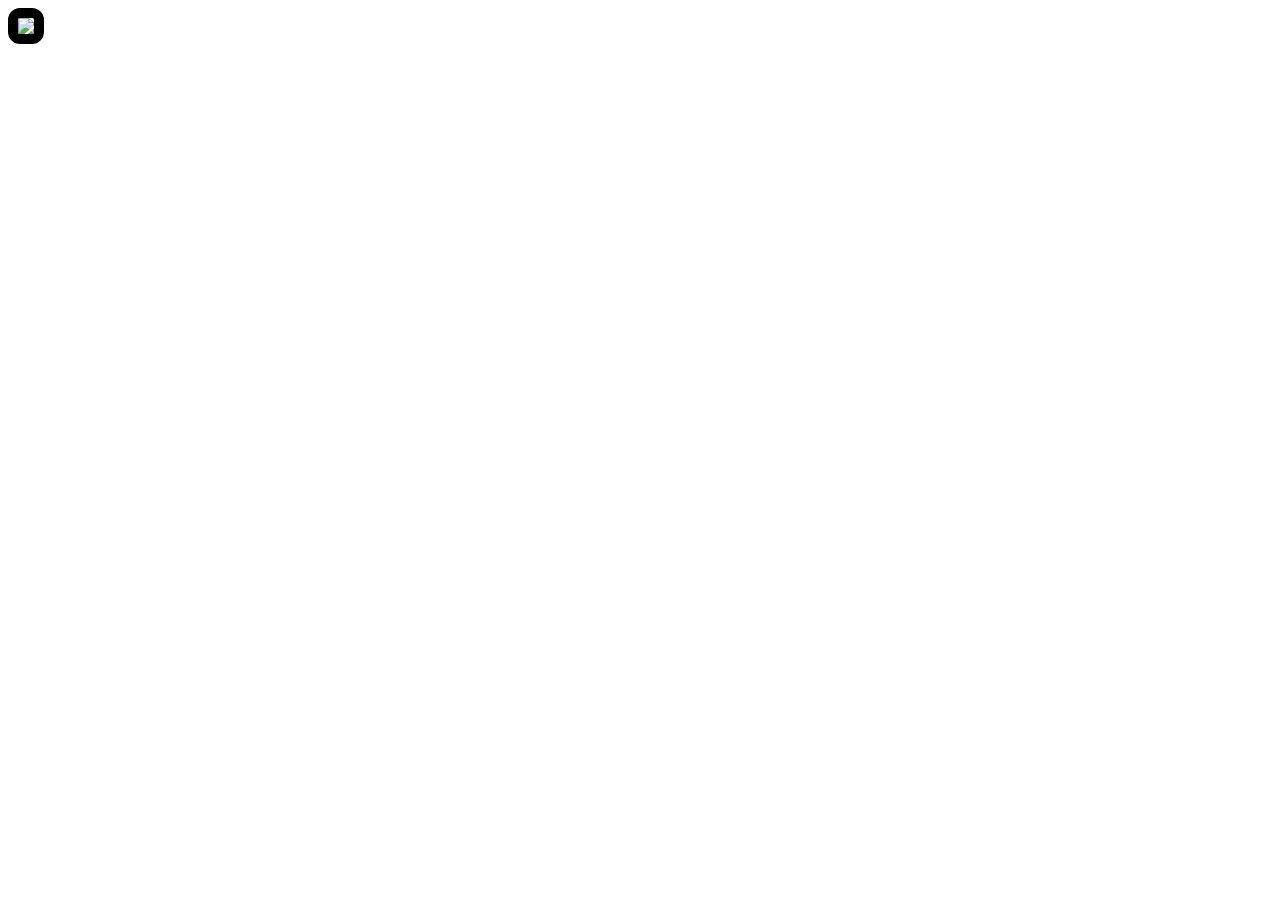
==== index.html @ 21683e78 "Update index.html" ====
<!DOCTYPE html>
<html>
<head>
<style>
    img{
  width:250px;
    border: 10px solid black;
    border-radius: 12px;
    max-width: 340px;
    max-height:auto;
}
</style>
</head>
<body>
<img src="/art:animation.png">
</body>
</html>
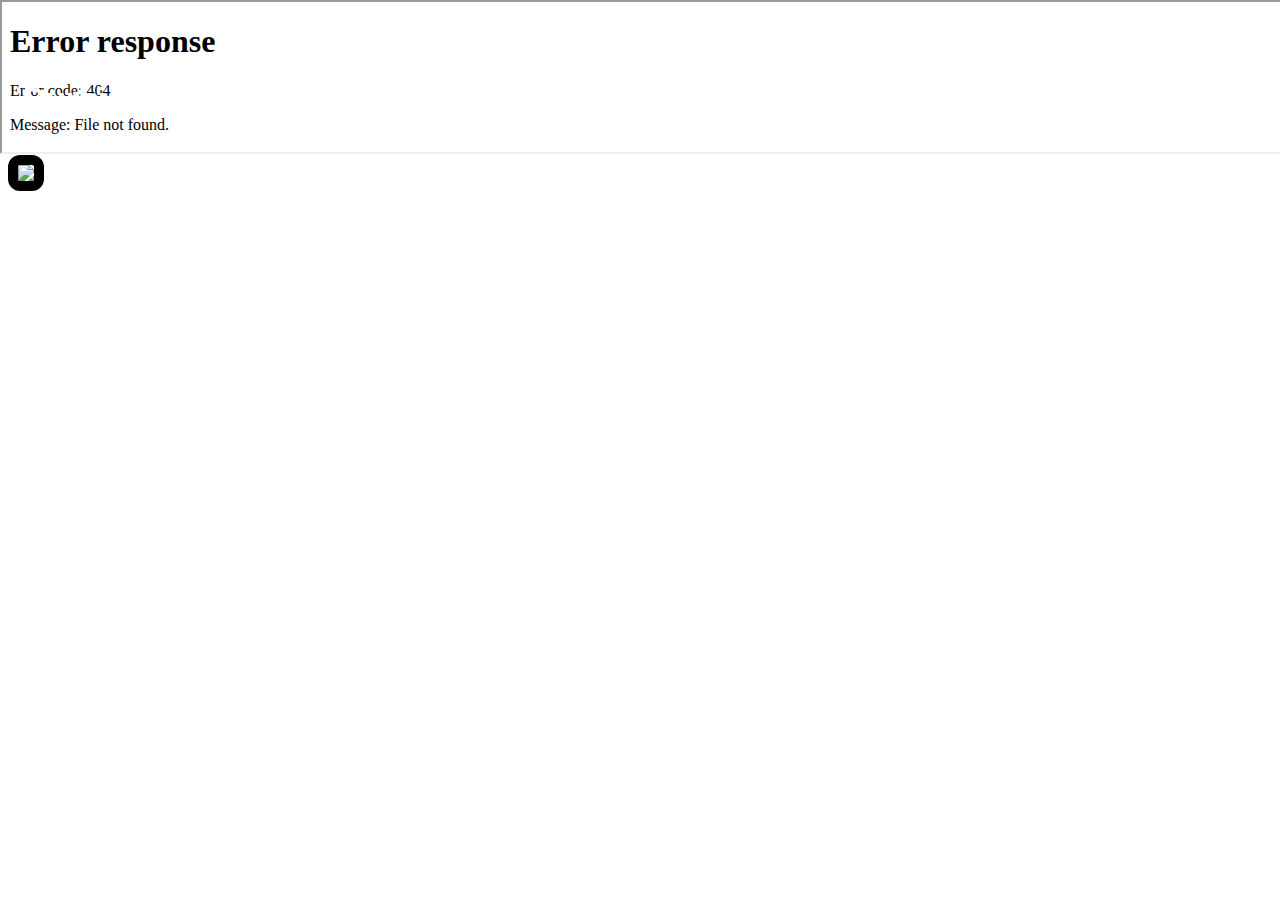
==== commit 3fd812f3: "Update index.html" ====
--- a/index.html
+++ b/index.html
@@ -1,6 +1,7 @@
 <!DOCTYPE html>
 <html>
 <head>
+    <title>Home - Durbie</title>
 <style>
     img{
   width:250px;
@@ -9,9 +10,59 @@
     max-width: 340px;
     max-height:auto;
 }
+   body {
+  font-family: "Lucida Sans", sans-serif;
+}
+
+header {
+ color: #ffffff;
+  padding: 15px;
+      text-shadow: #D3D3D3;
+    text-align: left;
+  
+}
+    
+      /* unvisited link */
+header a:link {
+  color: white;
+    text-decoration: none;
+}
+
+/* visited link */
+header a:visited {
+  color: white;
+    text-decoration: none;
+}
+
+/* mouse over link */
+header a:hover {
+  color: hotpink;
+    text-decoration: none;
+}
+
+/* selected link */
+header a:active {
+  color: white;
+    text-decoration: none;
+}
+    
+
+    header iframe {
+	width: 100%;
+	position: absolute;
+    left: 0px;
+    top: 0px;
+    z-index: -1;
+}
+
 </style>
 </head>
 <body>
-<img src="/art:animation.png">
+    <header>
+       <iframe src=thing.html"></iframe>
+  <h1><br>Durbie<br></h1>
+</header>
+
+<a href="art.html"><img src="art.png"></a>
 </body>
 </html>
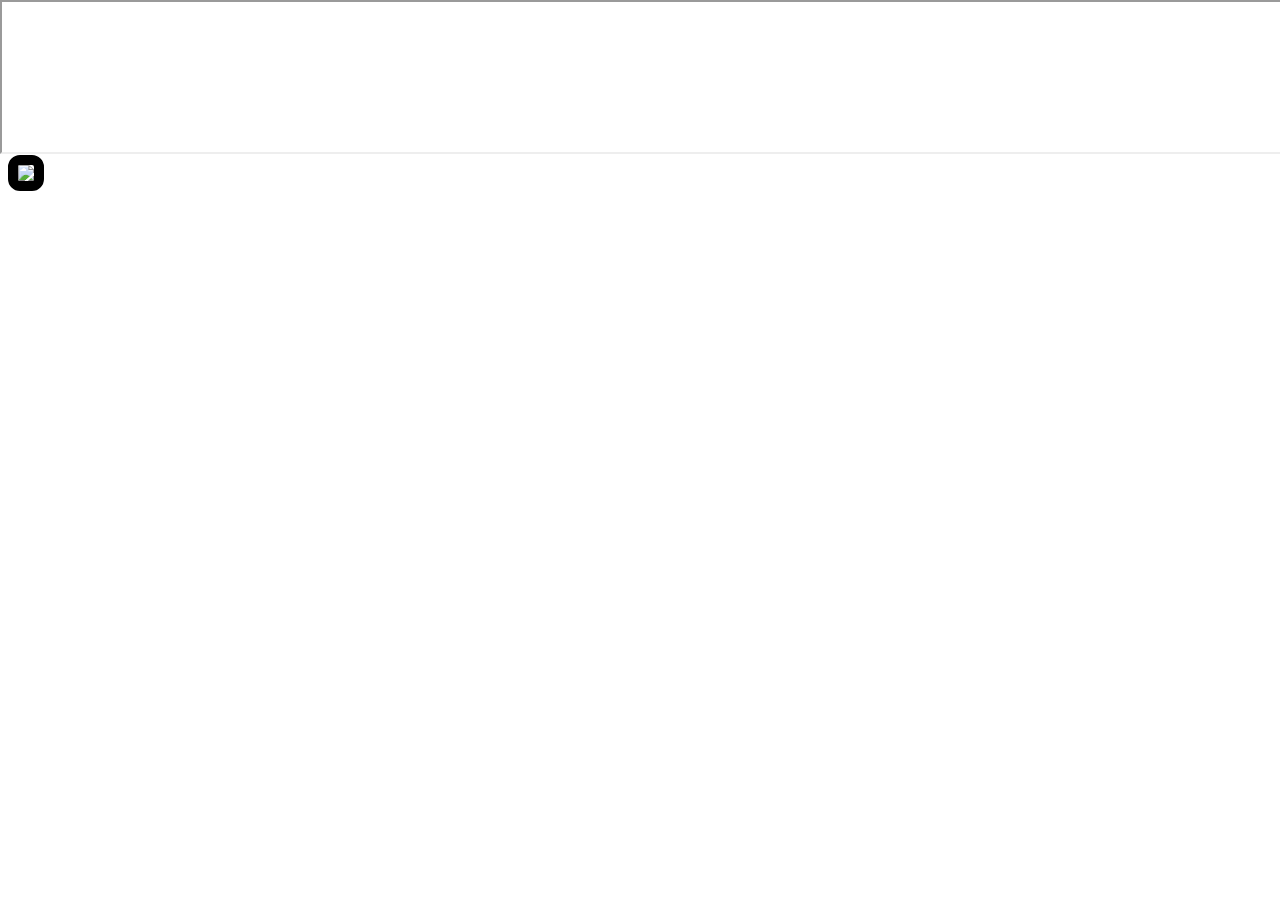
==== commit da0d289d: "Update index.html" ====
--- a/index.html
+++ b/index.html
@@ -59,7 +59,7 @@
 </head>
 <body>
     <header>
-       <iframe src=thing.html"></iframe>
+       <iframe src=thing.html></iframe>
   <h1><br>Durbie<br></h1>
 </header>
 
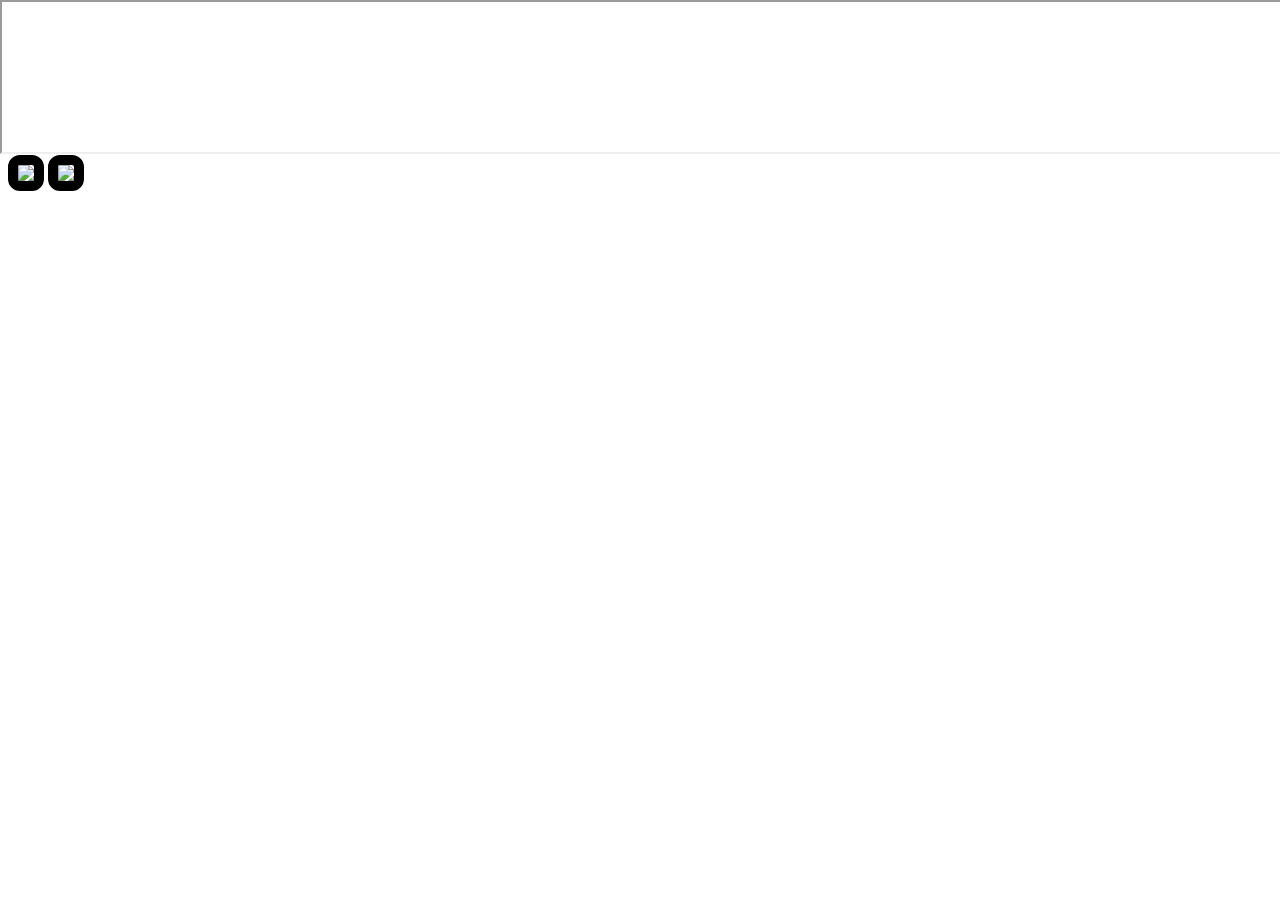
==== commit 68327b52: "Update index.html" ====
--- a/index.html
+++ b/index.html
@@ -64,5 +64,6 @@
 </header>
 
 <a href="art.html"><img src="art.png"></a>
+<a href="art.html"><img src="art.png"></a>
 </body>
 </html>
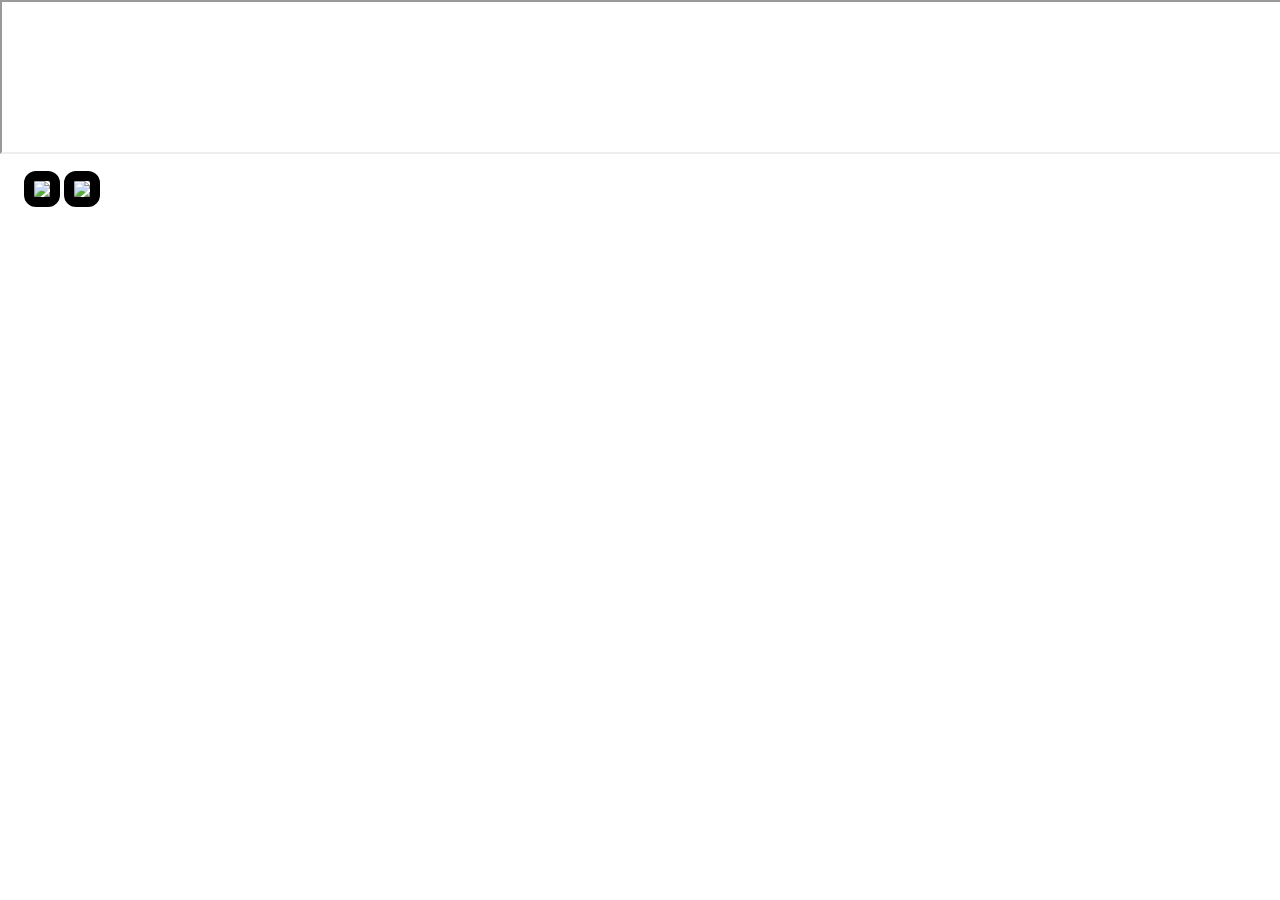
==== commit 6bc047e0: "wrtsdfx" ====
--- a/index.html
+++ b/index.html
@@ -1,69 +1,26 @@
 <!DOCTYPE html>
 <html>
-<head>
+  <head>
     <title>Home - Durbie</title>
-<style>
-    img{
-  width:250px;
-    border: 10px solid black;
-    border-radius: 12px;
-    max-width: 340px;
-    max-height:auto;
-}
-   body {
-  font-family: "Lucida Sans", sans-serif;
-}
-
-header {
- color: #ffffff;
-  padding: 15px;
-      text-shadow: #D3D3D3;
-    text-align: left;
-  
-}
-    
-      /* unvisited link */
-header a:link {
-  color: white;
-    text-decoration: none;
-}
-
-/* visited link */
-header a:visited {
-  color: white;
-    text-decoration: none;
-}
-
-/* mouse over link */
-header a:hover {
-  color: hotpink;
-    text-decoration: none;
-}
-
-/* selected link */
-header a:active {
-  color: white;
-    text-decoration: none;
-}
-    
-
-    header iframe {
-	width: 100%;
-	position: absolute;
-    left: 0px;
-    top: 0px;
-    z-index: -1;
-}
-
-</style>
-</head>
-<body>
+    <link rel="stylesheet" href="style.css" />
+    <style>
+      img {
+        width: 250px;
+        border: 10px solid black;
+        border-radius: 12px;
+        max-width: 340px;
+        max-height: auto;
+      }
+    </style>
+  </head>
+  <body>
     <header>
-       <iframe src=thing.html></iframe>
-  <h1><br>Durbie<br></h1>
-</header>
-
-<a href="art.html"><img src="art.png"></a>
-<a href="art.html"><img src="art.png"></a>
-</body>
+      <iframe src="thing.html"></iframe>
+      <h1><br /><a href="/">Durbie</a> <br /></h1>
+    </header>
+    <main>
+      <a href="/art"><img src="art.png" /></a>
+      <a href="/animation"><img src="white.png" /></a>
+    </main>
+  </body>
 </html>
--- a/style.css
+++ b/style.css
@@ -0,0 +1,51 @@
+ body {
+  font-family: "Lucida Sans", sans-serif;
+}
+
+header {
+ color: #ffffff;
+  padding: 15px;
+      text-shadow: #D3D3D3;
+    text-align: left;
+  
+}
+    
+      /* unvisited link */
+header a:link {
+  color: white;
+    text-decoration: none;
+}
+
+/* visited link */
+header a:visited {
+  color: white;
+    text-decoration: none;
+}
+
+/* mouse over link */
+header a:hover {
+  color: hotpink;
+    text-decoration: none;
+}
+
+/* selected link */
+header a:active {
+  color: white;
+    text-decoration: none;
+}
+    
+
+    header iframe {
+	width: 100%;
+	position: absolute;
+    left: 0px;
+    top: 0px;
+    z-index: -1;
+}
+
+main{
+padding:1em;
+
+
+
+}